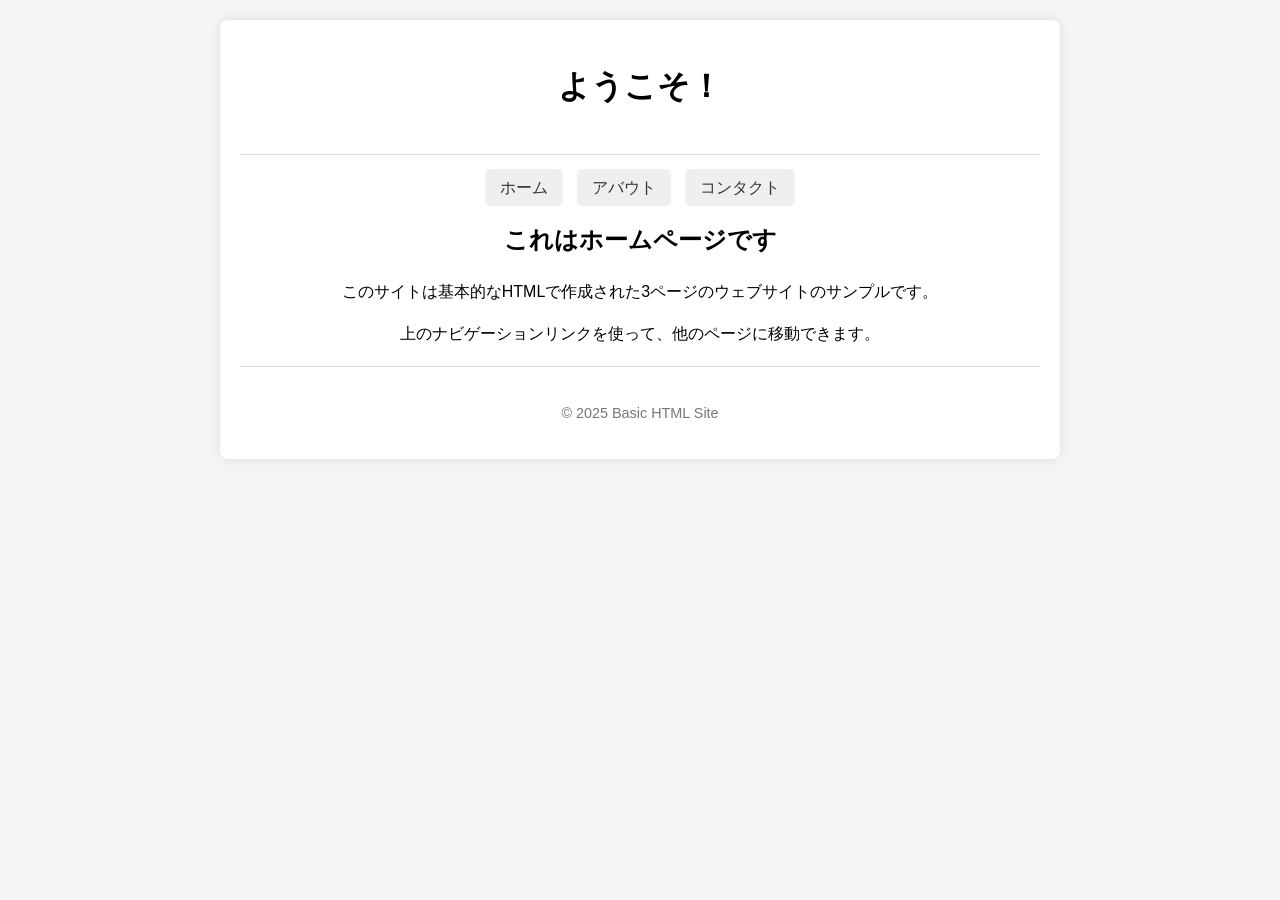
==== index.html @ f5acf4e7 "Create index.html" ====
<!DOCTYPE html>
<html lang="ja">
<head>
    <meta charset="UTF-8">
    <meta name="viewport" content="width=device-width, initial-scale=1.0">
    <title>ホームページ</title>
    <style>
        body {
            font-family: sans-serif;
            line-height: 1.6;
            margin: 0;
            padding: 20px;
            background-color: #f4f4f4;
        }
        .container {
            max-width: 800px;
            margin: auto;
            background: #fff;
            padding: 20px;
            border-radius: 8px;
            box-shadow: 0 0 10px rgba(0,0,0,0.1);
        }
        header {
            text-align: center;
            padding-bottom: 20px;
            border-bottom: 1px solid #ddd;
        }
        nav {
            text-align: center;
            margin: 20px 0;
        }
        nav a {
            text-decoration: none;
            color: #333;
            padding: 10px 15px;
            border-radius: 5px;
            background-color: #efefef;
            margin: 0 5px;
        }
        nav a:hover {
            background-color: #ddd;
        }
        main {
            text-align: center;
        }
        footer {
            text-align: center;
            margin-top: 20px;
            padding-top: 20px;
            border-top: 1px solid #ddd;
            font-size: 0.9em;
            color: #777;
        }
    </style>
</head>
<body>

    <div class="container">
        <header>
            <h1>ようこそ！</h1>
        </header>

        <nav>
            <a href="index.html">ホーム</a>
            <a href="about.html">アバウト</a>
            <a href="contact.html">コンタクト</a>
        </nav>

        <main>
            <h2>これはホームページです</h2>
            <p>このサイトは基本的なHTMLで作成された3ページのウェブサイトのサンプルです。</p>
            <p>上のナビゲーションリンクを使って、他のページに移動できます。</p>
        </main>

        <footer>
            <p>&copy; 2025 Basic HTML Site</p>
        </footer>
    </div>

</body>
</html>
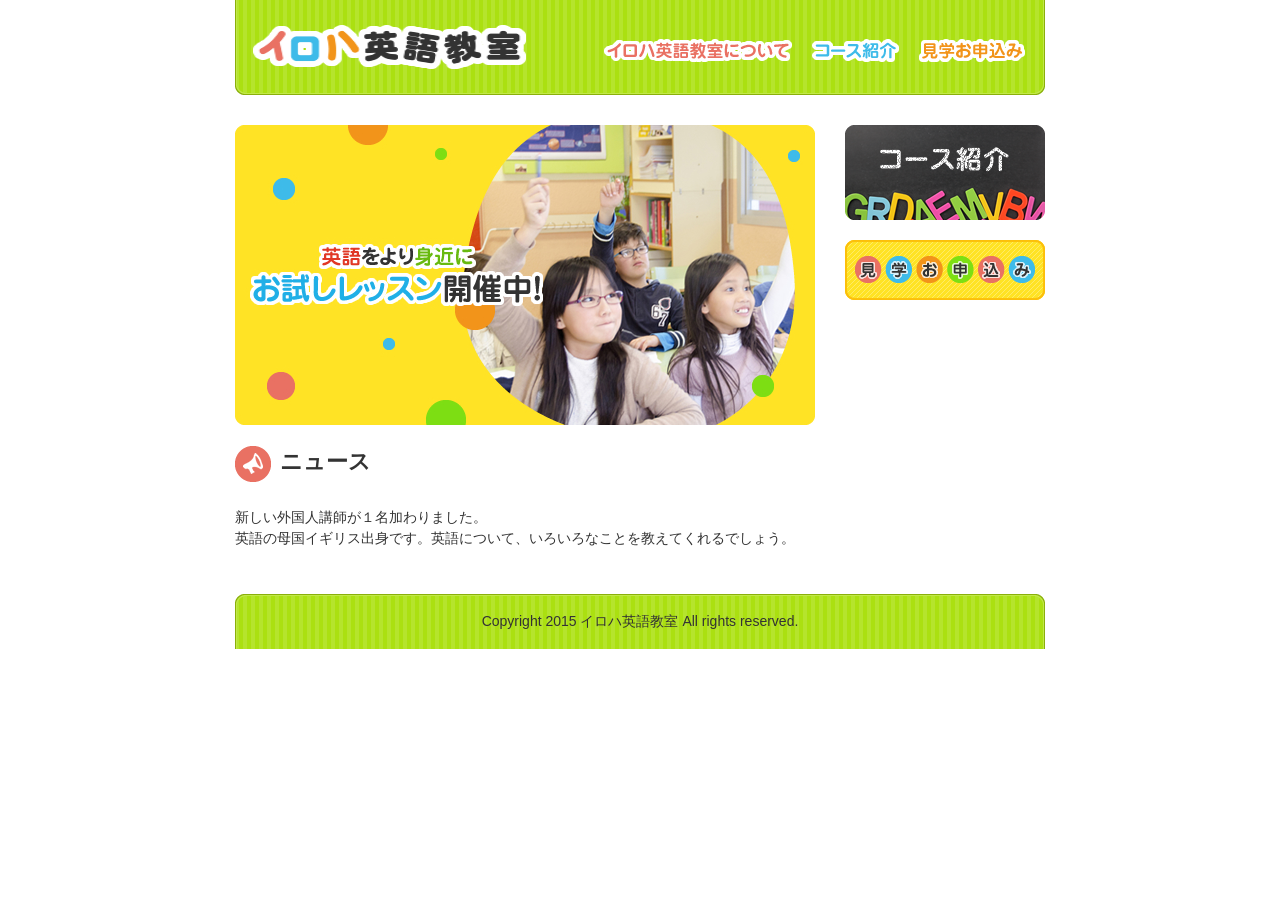
==== commit 8802247b: "Add files via upload" ====
--- a/index.html
+++ b/index.html
@@ -1,81 +1,42 @@
-<!DOCTYPE html>
-<html lang="ja">
-<head>
-    <meta charset="UTF-8">
-    <meta name="viewport" content="width=device-width, initial-scale=1.0">
-    <title>ホームページ</title>
-    <style>
-        body {
-            font-family: sans-serif;
-            line-height: 1.6;
-            margin: 0;
-            padding: 20px;
-            background-color: #f4f4f4;
-        }
-        .container {
-            max-width: 800px;
-            margin: auto;
-            background: #fff;
-            padding: 20px;
-            border-radius: 8px;
-            box-shadow: 0 0 10px rgba(0,0,0,0.1);
-        }
-        header {
-            text-align: center;
-            padding-bottom: 20px;
-            border-bottom: 1px solid #ddd;
-        }
-        nav {
-            text-align: center;
-            margin: 20px 0;
-        }
-        nav a {
-            text-decoration: none;
-            color: #333;
-            padding: 10px 15px;
-            border-radius: 5px;
-            background-color: #efefef;
-            margin: 0 5px;
-        }
-        nav a:hover {
-            background-color: #ddd;
-        }
-        main {
-            text-align: center;
-        }
-        footer {
-            text-align: center;
-            margin-top: 20px;
-            padding-top: 20px;
-            border-top: 1px solid #ddd;
-            font-size: 0.9em;
-            color: #777;
-        }
-    </style>
-</head>
-<body>
-
-    <div class="container">
-        <header>
-            <h1>ようこそ！</h1>
-        </header>
-
-        <nav>
-            <a href="index.html">ホーム</a>
-            <a href="about.html">アバウト</a>
-            <a href="contact.html">コンタクト</a>
-        </nav>
-
-        <main>
-            <h2>これはホームページです</h2>
-            <p>このサイトは基本的なHTMLで作成された3ページのウェブサイトのサンプルです。</p>
-            <p>上のナビゲーションリンクを使って、他のページに移動できます。</p>
-        </main>
-
-        <footer>
-            <p>&copy; 2025 Basic HTML Site</p>
-        </footer>
-    </div>
-
-</body>
-</html>
+﻿<!DOCTYPE html PUBLIC "-//W3C//DTD HTML 4.01//EN" "http://www.w3.org/TR/html4/strict.dtd">
+<html lang="ja">
+<head>
+<meta http-equiv="Content-Type" content="text/html; charset=utf-8">
+<meta http-equiv="Content-Style-Type" content="text/css">
+<title>イロハ英語教室</title>
+<link rel="stylesheet" href="css/style.css" type="text/css">
+</head>
+
+<body>
+<div id="header">
+	<h1><img src="images/logo.png" width="273" height="44" alt="イロハ英語教室"></h1>
+	<div id="nav">
+		<ul>
+			<li><a href="iroha.html"><img src="images/navigation1.png" width="188" height="23" alt="イロハ英語教室について"></a></li>
+			<li><a href="course.html"><img src="images/navigation2.png" width="87" height="23" alt="コース紹介"></a></li>
+			<li><a href="visit.html"><img src="images/navigation3.png" width="106" height="23" alt="見学お申込み"></a></li>
+		</ul>
+	</div>
+</div>
+<div id="contents">
+	<div id="main">
+		<p><img src="images/top_image.jpg" width="580" height="300" alt="英語をより身近に。お試しレッスン開催中"></p>
+		<div id="section">
+			<h2>ニュース</h2>
+			<p>新しい外国人講師が１名加わりました。<br>英語の母国イギリス出身です。英語について、いろいろなことを教えてくれるでしょう。</p>
+		</div>
+	</div>
+	<div id="sub">
+		<div id="aside">
+			<ul>
+				<li><a href="course.html"><img src="images/banner1.png" width="200" height="95" alt="コース紹介"></a></li>
+				<li><a href="visit.html"><img src="images/banner2.png" width="200" height="60" alt="見学お申込み"></a></li>
+			</ul>
+		</div>
+	</div>
+</div>
+<div id="footer">
+	<p>Copyright 2015 イロハ英語教室 All rights reserved.</p>
+</div>
+</body>
+</html>
--- a/css/style.css
+++ b/css/style.css
@@ -0,0 +1,55 @@
+﻿@charset "utf-8";
+
+/* 基本レイアウト ここから↓ */
+@import url(common.css);
+#header {
+	width: 810px;
+	height: 95px;
+	margin: 0 auto 30px auto;
+	position: relative;
+	overflow: hidden;
+}
+#header h1 {
+	margin: 25px 0 25px 18px;
+	float: left;
+	position: absolute;
+}
+#nav {
+	margin: 25px 0 25px 25px;
+	float: right;
+}
+#nav ul {
+	list-style-type: none;
+	padding: 0;
+	overflow: hidden;
+}
+#nav ul li {
+	margin-right: 20px;
+	float: left;
+}
+#footer {
+	width: 810px;
+	height: 55px;
+	margin: 0 auto 0 auto;
+	background-image: url(../images/footer.png);
+	background-repeat: no-repeat;
+	background-position: left top;
+}
+#footer p {
+	margin-bottom: 0;
+	padding: 17px 0 17px 0;
+	text-align: center;
+}
+/* 基本レイアウト ここまで↑ */
+
+/* 「イロハ英語教室について」ページ ここから↓ */
+
+/* 「イロハ英語教室について」ページ ここまで↑ */
+
+/* 「コース紹介」ページ ここから↓ */
+
+/* 「コース紹介」ページ ここまで↑ */
+
+/* 「見学お申込み」ページ ここから↓ */
+
+/* 「見学お申込み」ページ ここまで↑ */
